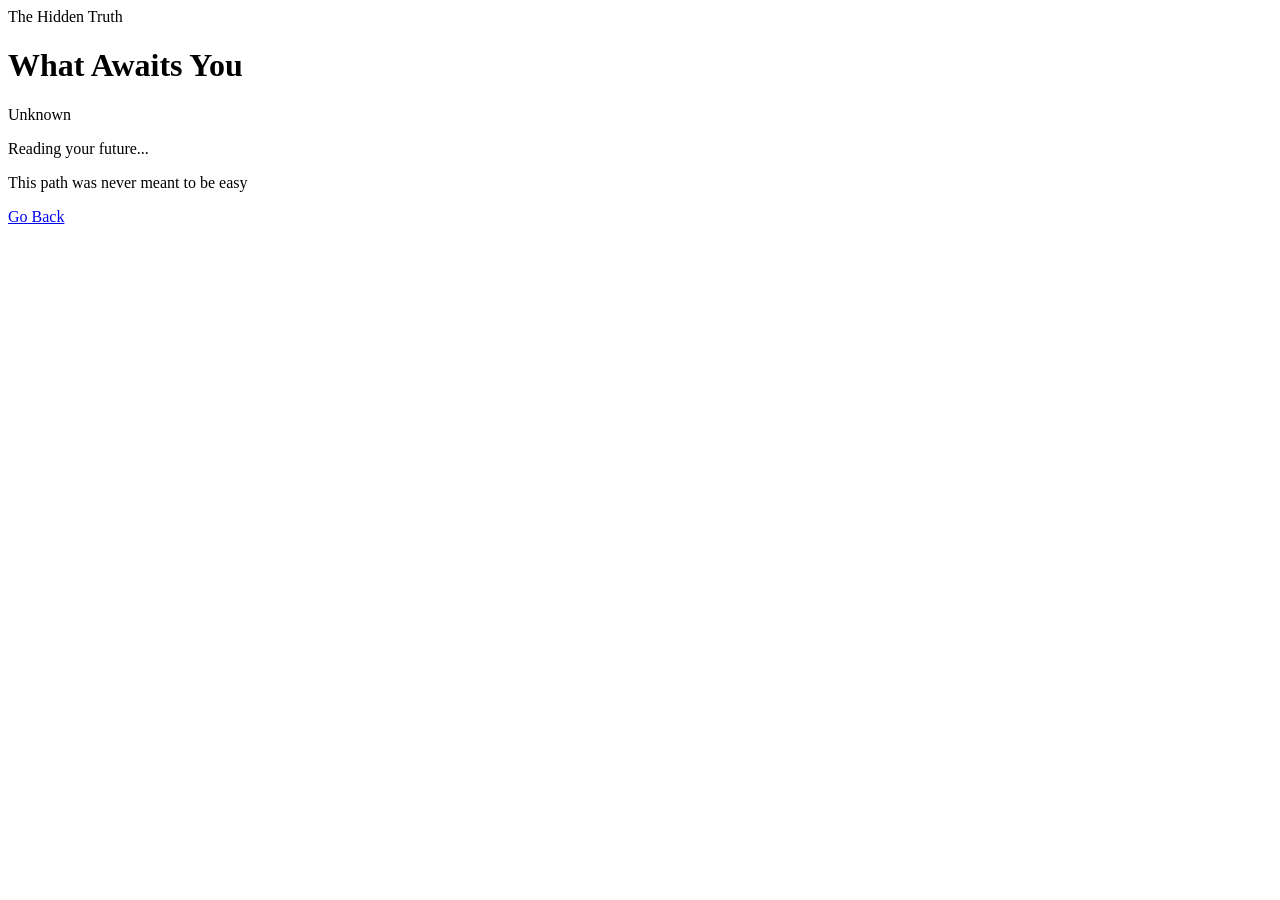
==== red.html @ dc303390 "Add red.html with initial content and structure" ====
<!DOCTYPE html>
<html lang="en">
<head>
    <meta charset="UTF-8">
    <meta name="viewport" content="width=device-width, initial-scale=1.0">
    <title>The Hidden Truth</title>
    <link rel="stylesheet" href="red.css">
</head>
<body>
    <div class="red-container">
        <div class="red-page-label">The Hidden Truth</div>

        <h1 class="red-page-title">What Awaits You</h1>

        <div class="red-name-display" id="nameDisplay">Unknown</div>

        <div class="red-divider"></div>

        <div class="red-prediction-box">
            <p id="darkResultText">Reading your future...</p>
        </div>

        <div class="red-divider"></div>

        <p class="red-footnote">This path was never meant to be easy</p>

        <a href="index.html" class="back-btn">Go Back</a>
    </div>

    <script src="red.js"></script>
</body>
</html>
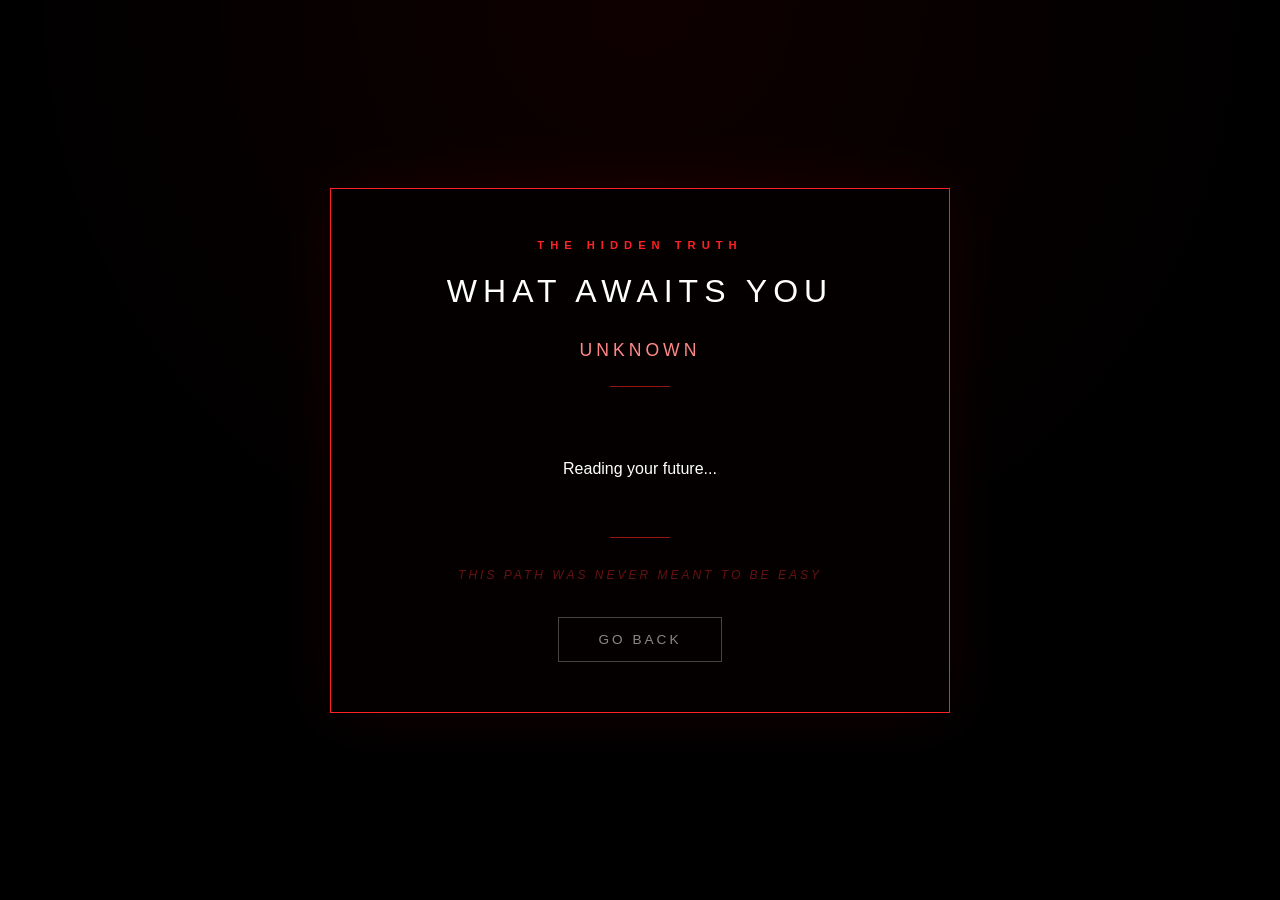
==== commit d8fe212d: "Update prediction text and add detail paragraph" ====
--- a/red.html
+++ b/red.html
@@ -13,11 +13,13 @@
         <h1 class="red-page-title">What Awaits You</h1>
 
         <div class="red-name-display" id="nameDisplay">Unknown</div>
+        <div class="red-dob-display" id="dobDisplay"></div>
 
         <div class="red-divider"></div>
 
         <div class="red-prediction-box">
-            <p id="darkResultText">Reading your future...</p>
+            <p id="darkResultMain">Reading your future...</p>
+            <p id="darkResultDetail" class="dark-detail"></p>
         </div>
 
         <div class="red-divider"></div>
--- a/red.css
+++ b/red.css
@@ -0,0 +1,157 @@
+* {
+    margin: 0;
+    padding: 0;
+    box-sizing: border-box;
+}
+
+body {
+    background-color: #000000;
+    color: #ffffff;
+    font-family: 'Segoe UI', Arial, Helvetica, sans-serif;
+    min-height: 100vh;
+    display: flex;
+    align-items: center;
+    justify-content: center;
+    padding: 20px;
+    background-image: radial-gradient(circle at 50% 0%, rgba(255, 0, 0, 0.06) 0%, transparent 60%);
+}
+
+.red-container {
+    width: 100%;
+    max-width: 620px;
+    text-align: center;
+    border: 1px solid #ff2222;
+    padding: 50px 35px;
+    background-color: #050000;
+    box-shadow: 0 0 60px rgba(255, 0, 0, 0.08);
+    animation: redFadeIn 0.9s ease;
+}
+
+.red-page-label {
+    font-size: 0.7rem;
+    letter-spacing: 6px;
+    text-transform: uppercase;
+    color: #ff2222;
+    margin-bottom: 22px;
+    font-weight: 600;
+}
+
+.red-page-title {
+    font-size: 2rem;
+    font-weight: 200;
+    letter-spacing: 6px;
+    text-transform: uppercase;
+    color: #ffffff;
+    margin-bottom: 30px;
+}
+
+.red-name-display {
+    font-size: 1.1rem;
+    font-weight: 300;
+    letter-spacing: 4px;
+    text-transform: uppercase;
+    color: #ff8888;
+    margin-bottom: 25px;
+}
+
+.red-divider {
+    width: 60px;
+    height: 1px;
+    background-color: #ff2222;
+    margin: 0 auto 30px;
+    opacity: 0.6;
+}
+
+.red-prediction-box {
+    padding: 10px 0 25px;
+    min-height: 120px;
+    display: flex;
+    align-items: center;
+    justify-content: center;
+}
+
+#darkResultText {
+    font-size: 1.25rem;
+    font-weight: 300;
+    line-height: 1.9;
+    color: #ffcccc;
+    letter-spacing: 0.5px;
+    animation: textReveal 1.2s ease;
+}
+
+.red-footnote {
+    font-size: 0.75rem;
+    letter-spacing: 3px;
+    text-transform: uppercase;
+    color: #661111;
+    font-style: italic;
+    margin-bottom: 35px;
+}
+
+.back-btn {
+    display: inline-block;
+    padding: 14px 40px;
+    font-size: 0.85rem;
+    font-weight: 500;
+    letter-spacing: 3px;
+    text-transform: uppercase;
+    color: #888888;
+    background-color: transparent;
+    border: 1px solid #444444;
+    text-decoration: none;
+    transition: all 0.3s ease;
+}
+
+.back-btn:hover {
+    color: #ffffff;
+    border-color: #ff2222;
+    background-color: rgba(255, 0, 0, 0.05);
+}
+
+@keyframes redFadeIn {
+    from {
+        opacity: 0;
+        transform: translateY(20px);
+    }
+    to {
+        opacity: 1;
+        transform: translateY(0);
+    }
+}
+
+@keyframes textReveal {
+    from {
+        opacity: 0;
+        letter-spacing: 8px;
+    }
+    to {
+        opacity: 1;
+        letter-spacing: 0.5px;
+    }
+}
+
+@media (max-width: 480px) {
+    .red-container {
+        padding: 40px 22px;
+    }
+
+    .red-page-title {
+        font-size: 1.5rem;
+        letter-spacing: 4px;
+    }
+
+    .red-name-display {
+        font-size: 0.95rem;
+        letter-spacing: 3px;
+    }
+
+    #darkResultText {
+        font-size: 1.05rem;
+        line-height: 1.8;
+    }
+
+    .back-btn {
+        padding: 12px 30px;
+        font-size: 0.8rem;
+    }
+}
